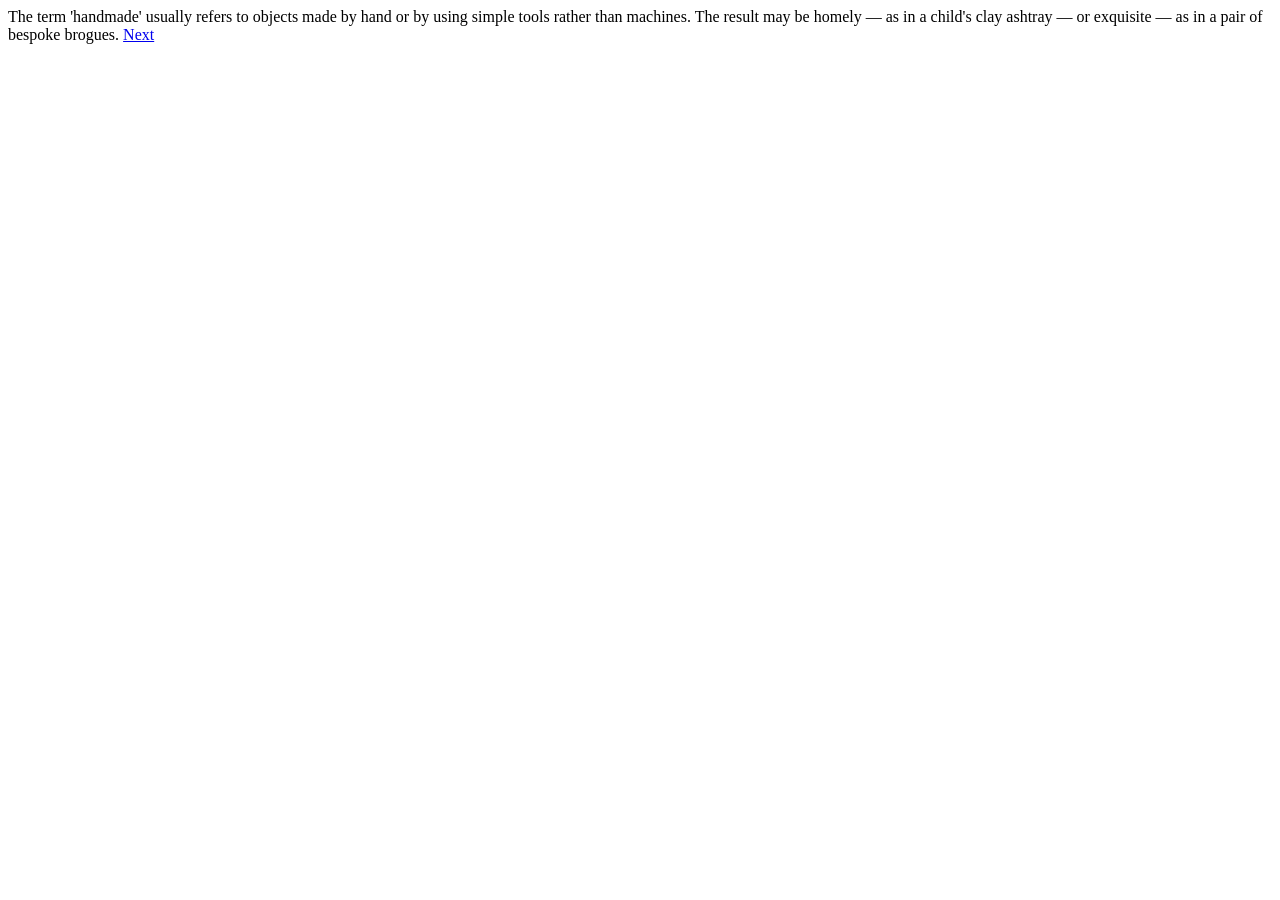
==== exercise2/page1.html @ dd789846 "f" ====
<!DOCTYPE html><!--document type declaration-->
<html>
    <head><!-- a container for metadata -->
        <meta charset="utf-8"><!--charset: character encoding capable of encoding all characters on the web  -->
        <meta http-equiv="X-UA-Compatible" content="IE=edge,chrome=1"><!--for browser compatibility: choose rendering engine to view the page in an correct view (for old ver. IE)  -->
        <title>A Handmade Web</title><!--declaring the title, or name, of the HTML document. displayed in the browser's title bar-->
        <meta name="description" content=""><!--keywords/snippet for search engines-->
        <meta name="viewport" content="width=device-width"><!--the browser will (probably) render the width of the page at the width of its own screen -->
    </head>
    <body>The term 'handmade' usually refers to objects made by hand or by using simple tools rather than machines. The result may be homely — as in a child's clay ashtray — or exquisite — as in a pair of bespoke brogues.
        <a href="page2.html">Next</a>
    </body>
</html>
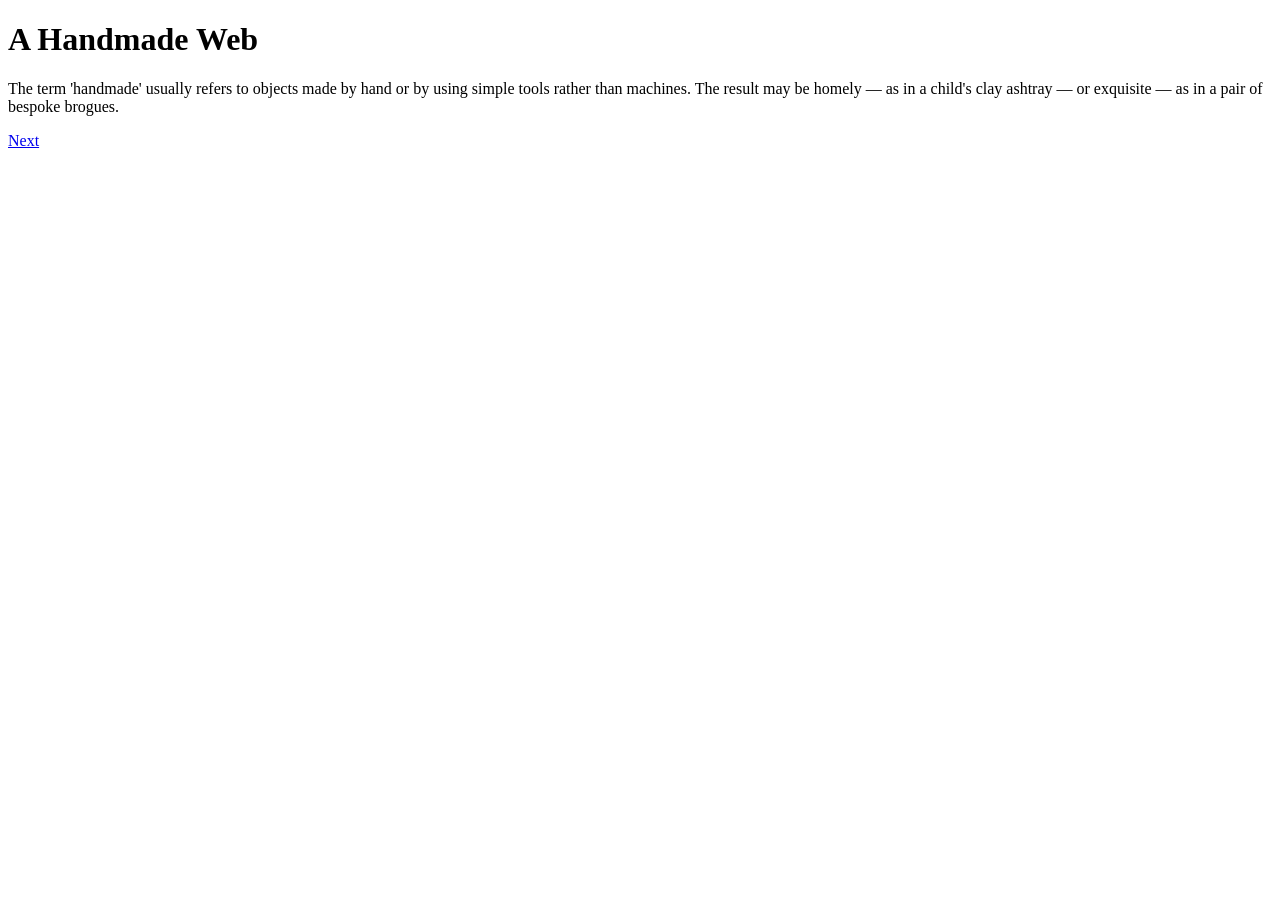
==== commit 7c87aee2: "f" ====
--- a/exercise2/page1.html
+++ b/exercise2/page1.html
@@ -3,11 +3,16 @@
     <head><!-- a container for metadata -->
         <meta charset="utf-8"><!--charset: character encoding capable of encoding all characters on the web  -->
         <meta http-equiv="X-UA-Compatible" content="IE=edge,chrome=1"><!--for browser compatibility: choose rendering engine to view the page in an correct view (for old ver. IE)  -->
-        <title>A Handmade Web</title><!--declaring the title, or name, of the HTML document. displayed in the browser's title bar-->
+        <title>page1</title><!--declaring the title, or name, of the HTML document. displayed in the browser's title bar-->
         <meta name="description" content=""><!--keywords/snippet for search engines-->
         <meta name="viewport" content="width=device-width"><!--the browser will (probably) render the width of the page at the width of its own screen -->
     </head>
-    <body>The term 'handmade' usually refers to objects made by hand or by using simple tools rather than machines. The result may be homely — as in a child's clay ashtray — or exquisite — as in a pair of bespoke brogues.
+    <h1>A Handmade Web</h1>
+
+    <body>
+        <p>
+        The term 'handmade' usually refers to objects made by hand or by using simple tools rather than machines. The result may be homely — as in a child's clay ashtray — or exquisite — as in a pair of bespoke brogues.
+        </p>
         <a href="page2.html">Next</a>
     </body>
 </html>
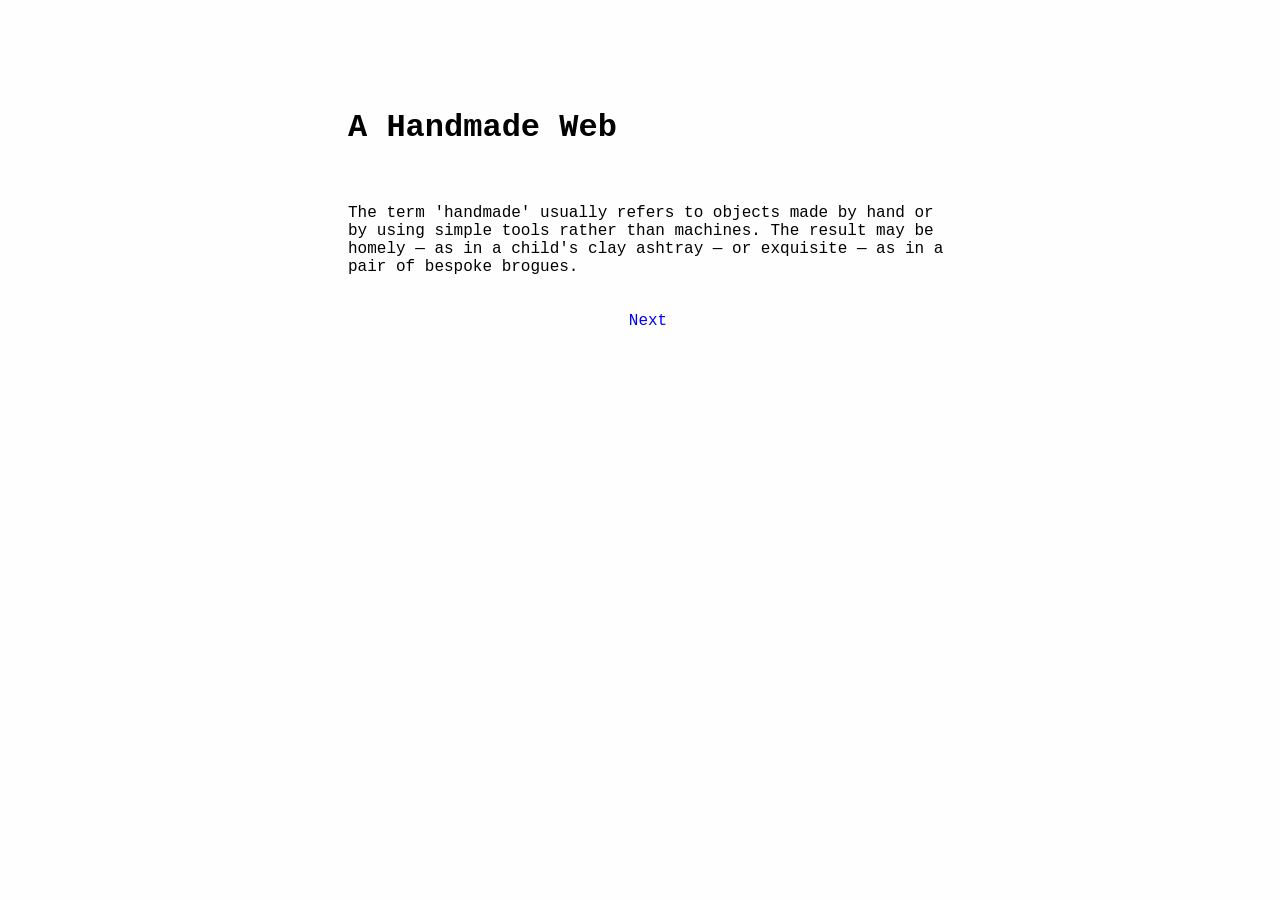
==== commit 2ef72429: "css" ====
--- a/exercise2/page1.html
+++ b/exercise2/page1.html
@@ -1,18 +1,22 @@
-<!DOCTYPE html><!--document type declaration-->
+<!DOCTYPE html>
 <html>
-    <head><!-- a container for metadata -->
-        <meta charset="utf-8"><!--charset: character encoding capable of encoding all characters on the web  -->
-        <meta http-equiv="X-UA-Compatible" content="IE=edge,chrome=1"><!--for browser compatibility: choose rendering engine to view the page in an correct view (for old ver. IE)  -->
-        <title>page1</title><!--declaring the title, or name, of the HTML document. displayed in the browser's title bar-->
-        <meta name="description" content=""><!--keywords/snippet for search engines-->
-        <meta name="viewport" content="width=device-width"><!--the browser will (probably) render the width of the page at the width of its own screen -->
+    <head>
+        <meta charset="utf-8">
+        <meta http-equiv="X-UA-Compatible" content="IE=edge,chrome=1">
+        <title>page1</title>
+        <link rel="stylesheet" href="../main.css">
+        <meta name="description" content="">
+        <meta name="viewport" content="width=device-width">
+
     </head>
-    <h1>A Handmade Web</h1>
 
     <body>
+        <h1>A Handmade Web</h1>
+
         <p>
-        The term 'handmade' usually refers to objects made by hand or by using simple tools rather than machines. The result may be homely — as in a child's clay ashtray — or exquisite — as in a pair of bespoke brogues.
+            The term 'handmade' usually refers to objects made by hand or by using simple tools rather than machines. The result may be homely — as in a child's clay ashtray — or exquisite — as in a pair of bespoke brogues.
         </p>
+
         <a href="page2.html">Next</a>
     </body>
 </html>
--- a/main.css
+++ b/main.css
@@ -0,0 +1,45 @@
+@media screen {
+    body {
+        width: 100%;
+        height: auto;
+
+        display: flex;
+        align-items: center;
+        flex-direction: column;
+        gap: 20px;
+
+        position: relative;
+
+        padding-left: 90px;
+        padding-right: 90px;
+        padding-top: 80px;
+        padding-bottom: 80px;
+
+        box-sizing: border-box;
+
+        background-color: rgb(255, 254, 255);
+
+        font-family: "IBM Plex Mono", monospace;
+         font-weight: 500;
+    }
+}
+
+h1,
+p {
+    width: 100%;
+    max-width: 600px;
+}
+
+a {
+    color: rgb(0, 0, 255);
+    text-decoration: none;
+}
+
+a:hover {
+    color: rgb(255, 255, 255);
+    background-color: rgb(0, 0, 255);
+}
+
+.paragraph_1 {
+    color: rgb(255, 0, 0);
+}
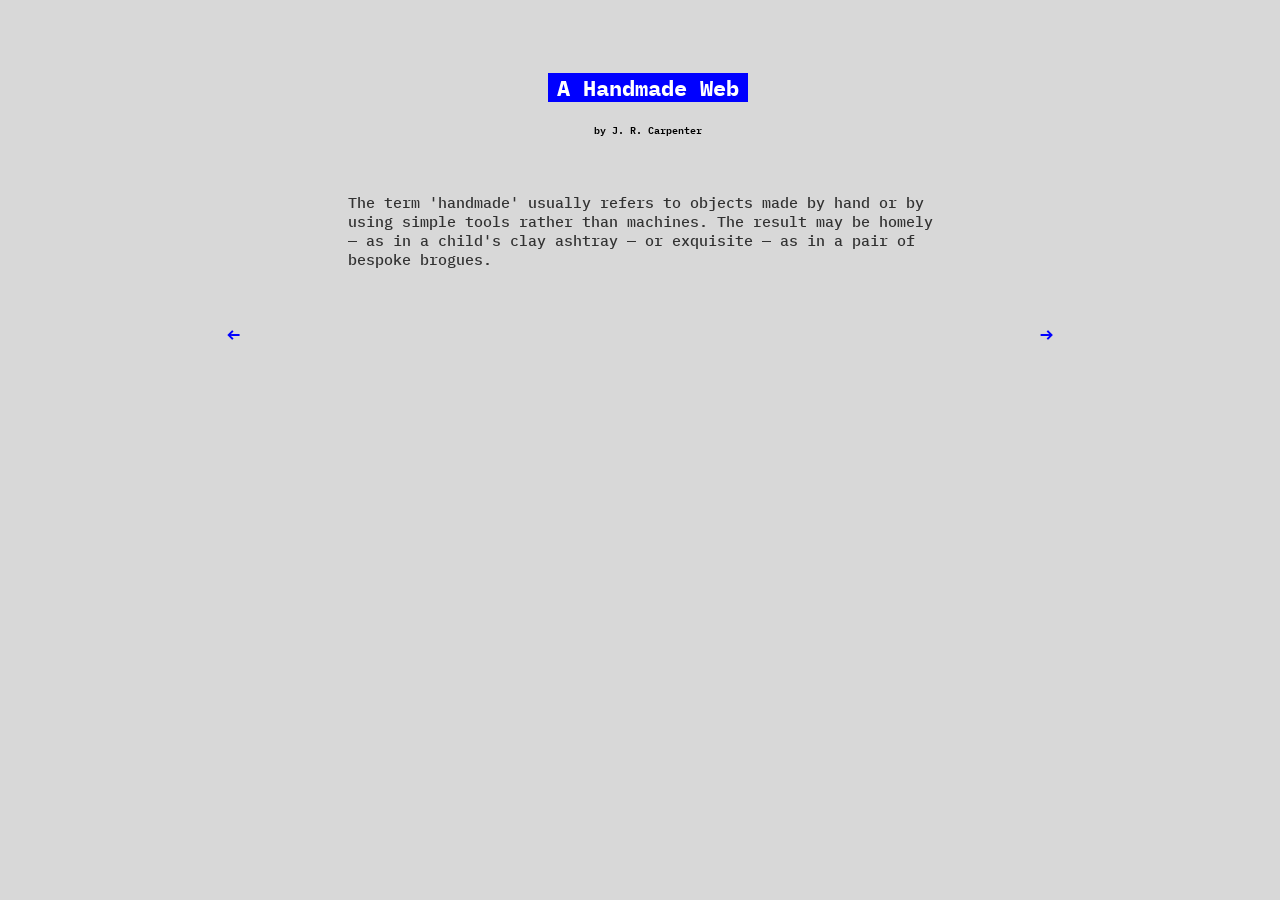
==== commit 236c505e: "design" ====
--- a/exercise2/page1.html
+++ b/exercise2/page1.html
@@ -7,16 +7,28 @@
         <link rel="stylesheet" href="../main.css">
         <meta name="description" content="">
         <meta name="viewport" content="width=device-width">
+        <link rel="preconnect" href="https://fonts.googleapis.com">
+<link rel="preconnect" href="https://fonts.googleapis.com">
+<link rel="preconnect" href="https://fonts.gstatic.com" crossorigin>
+<link href="https://fonts.googleapis.com/css2?family=IBM+Plex+Mono:ital,wght@0,100;0,200;0,300;0,400;0,500;0,600;0,700;1,100;1,200;1,300;1,400;1,500;1,600;1,700&family=IBM+Plex+Serif:ital,wght@0,100;0,200;0,300;0,400;0,500;0,600;0,700;1,100;1,200;1,300;1,400;1,500;1,600;1,700&display=swap" rel="stylesheet">
 
-    </head>
+<div class="page-nav">
+    <a href="page1.html">←</a>
+    <a href="page2.html">→</a>
+</div>
+</head>
 
     <body>
+          
+
+    
         <h1>A Handmade Web</h1>
+        <h2>by J. R. Carpenter</h2>
 
         <p>
             The term 'handmade' usually refers to objects made by hand or by using simple tools rather than machines. The result may be homely — as in a child's clay ashtray — or exquisite — as in a pair of bespoke brogues.
         </p>
 
-        <a href="page2.html">Next</a>
+        
     </body>
 </html>
--- a/main.css
+++ b/main.css
@@ -6,33 +6,84 @@
         display: flex;
         align-items: center;
         flex-direction: column;
-        gap: 20px;
+        
 
         position: relative;
 
         padding-left: 90px;
         padding-right: 90px;
-        padding-top: 80px;
+        padding-top: 50px;
         padding-bottom: 80px;
 
         box-sizing: border-box;
 
-        background-color: rgb(255, 254, 255);
+        background-color: rgb(216, 216, 216);
 
-        font-family: "IBM Plex Mono", monospace;
-         font-weight: 500;
+       
     }
 }
+h1 {
+    width: 100%;
+    max-width: 200px;
+    text-align: center;
+    font-family: "IBM Plex Mono", monospace;
+    
 
-h1,
+    font-size: 22px;
+    color: rgb(255, 255, 255);
+    background-color: rgb(0, 0, 255);
+    margin-bottom: 10px;
+}
+h2{
+
+    width: 100%;
+    max-width: 200px;
+    text-align: center;
+    font-family: "IBM Plex Mono", monospace;
+    font-weight: 600;
+    font-size: 10px;
+    margin-bottom: 40px;
+}
+b {
+    width: 100%;
+    max-width: 600px;
+        text-align: center;
+        font-family: "IBM Plex Mono", monospace;
+        font-weight: 600;
+        font-size: 19px;
+
+        margin-top: 60px;
+        margin-bottom: 60px;
+        
+}
+b:hover{
+        font-family: "IBM Plex Mono", monospace;
+        font-weight: 600;
+        font-style: italic;
+        font-size: 20px;
+
+    color: rgb(255, 255, 255);
+    background-color: rgb(0, 0, 0);
+}
+
 p {
     width: 100%;
-    max-width: 600px;
+    max-width: 600px; 
+    font-family: "IBM Plex Mono", monospace;
+    font-weight: 500;
+
+         color: rgb(50, 50, 50);
+         font-size: 15px;
+
+        margin-bottom: 40px;
 }
 
 a {
     color: rgb(0, 0, 255);
     text-decoration: none;
+    font-family: "IBM Plex Mono", monospace;
+         font-weight: 500;
+         
 }
 
 a:hover {
@@ -41,5 +92,34 @@
 }
 
 .paragraph_1 {
-    color: rgb(255, 0, 0);
+    color: rgb(0, 0, 0);
+}
+
+
+
+
+.page-nav {
+    position: fixed;
+    top: 20px;
+    left: 0;
+    width: 100%;
+
+    display: flex;
+    justify-content: center;
+    gap: 800px;
+ margin-top: 300px;
+    z-index: 1000;
+}
+
+.page-nav a {
+    color: rgb(0, 0, 255);
+    text-decoration: none;
+    font-family: "IBM Plex Mono", monospace;
+    font-weight: 500;
+    font-size: 22px;
+}
+
+.page-nav a:hover {
+    color: rgb(255, 255, 255);
+    background-color: rgb(0, 0, 255);
 }
